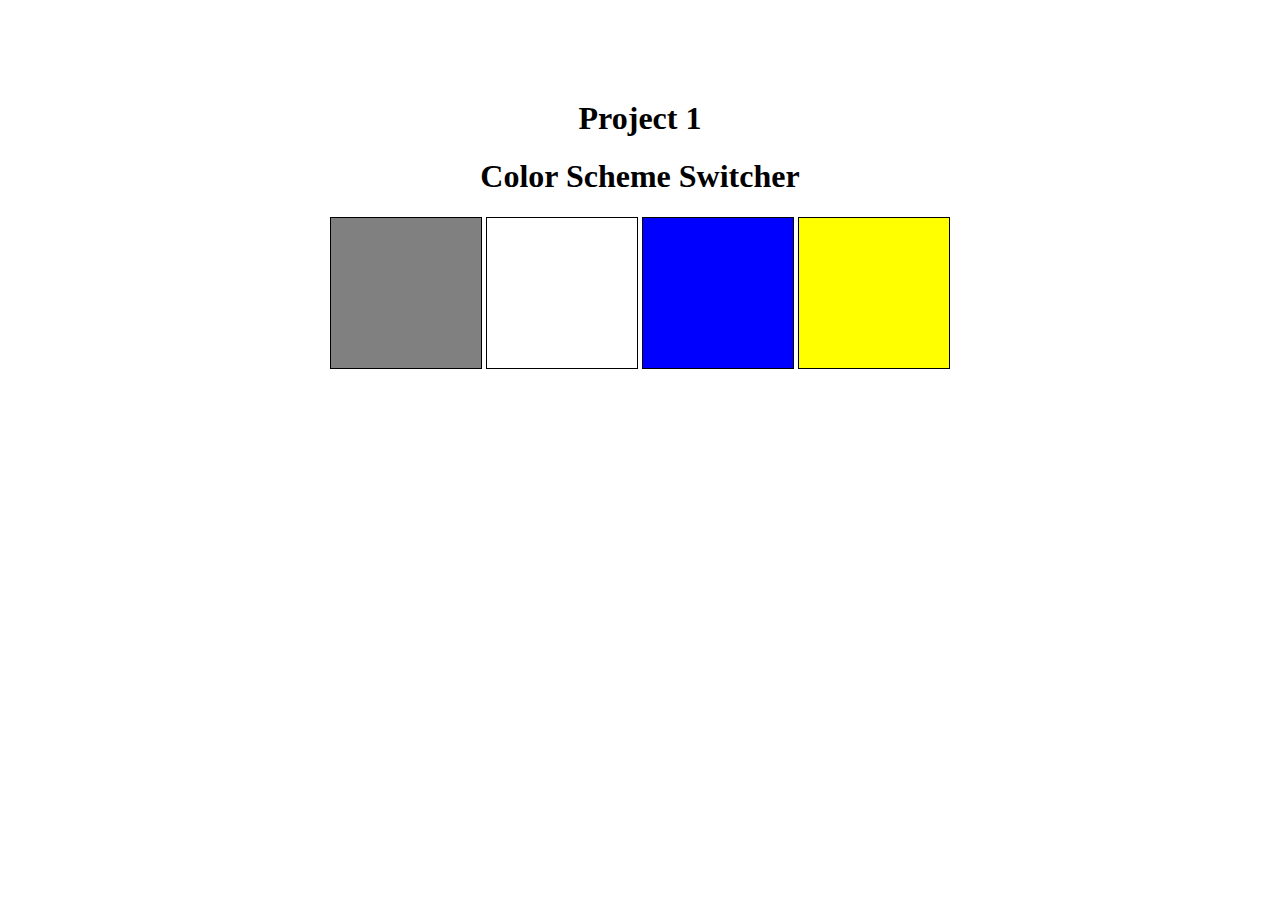
==== 07_projects/01_project/index.html @ 4bbb709e "Completed Project 1." ====
<!DOCTYPE html>
<html lang="en">
  <head>
    <meta charset="UTF-8" />
    <meta name="viewport" content="width=device-width, initial-scale=1.0" />
    <link rel="stylesheet" href="style.css" />
    <title>Document</title>
  </head>
  <body>
    <div id="canvas">
      <h1>Project 1</h1>
      <h1 style="text-align: center">Color Scheme Switcher</h1>
      <span class="button" id="grey"></span>
      <span class="button" id="white"></span>
      <span class="button" id="blue"></span>
      <span class="button" id="yellow"></span>
    </div>
  </body>
  <script src="./script.js"></script>
</html>
---- 07_projects/01_project/style.css ----
html {
    margin: 0;
  }
  
  span {
    display: block;
  }
  #canvas {
    margin: 100px auto 100px;
    width: 80%;
    text-align: center;
  }

.button{
    height: 150px;
    width: 150px;
    border: 1px solid black;
    display: inline-block;
}

#grey{
    background-color: grey;
}

#white{
    background-color: #fff;
}

#blue{
    background-color: blue;
}

#yellow{
    background-color: yellow;
}
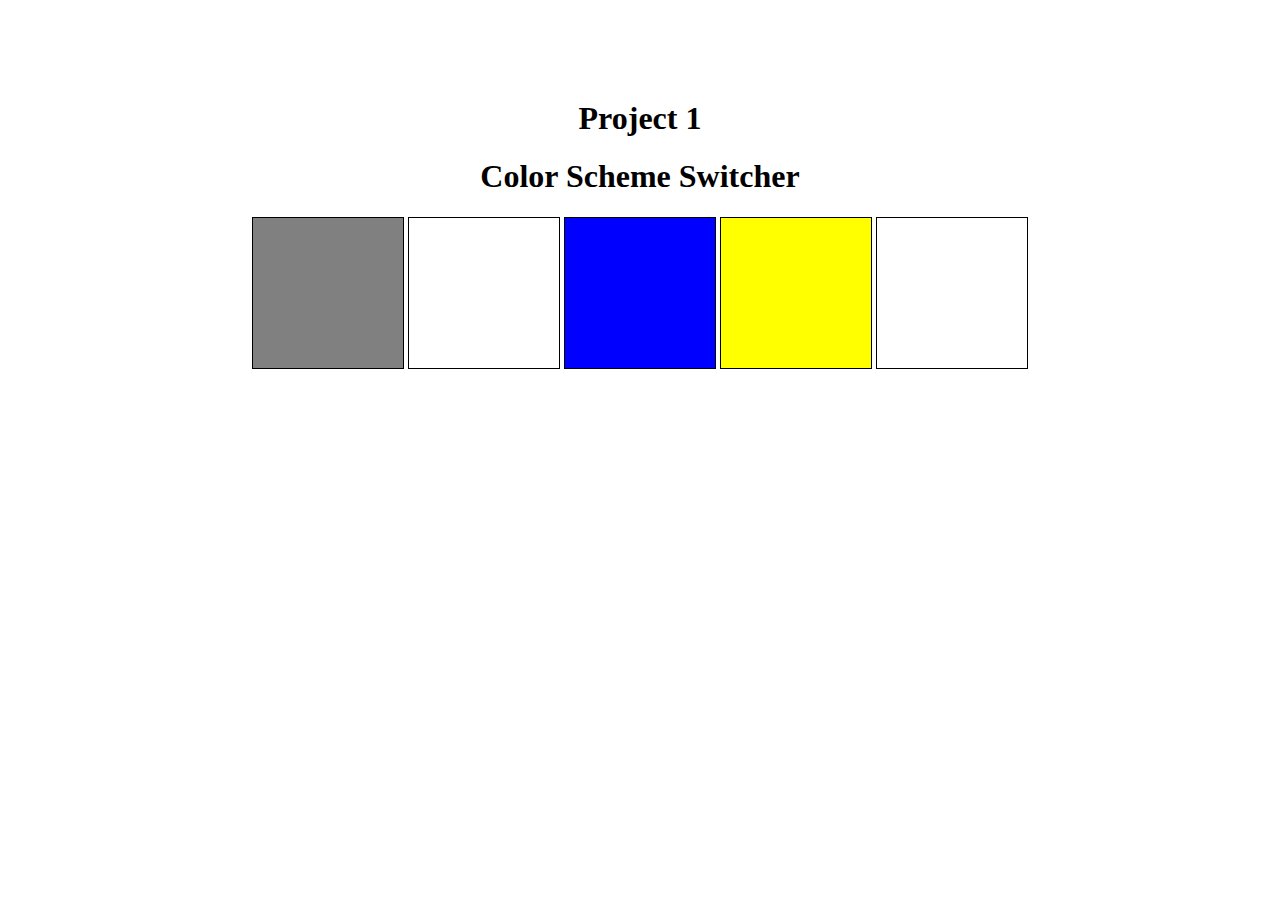
==== commit 57e1bd50: "Minor Change.." ====
--- a/07_projects/01_project/index.html
+++ b/07_projects/01_project/index.html
@@ -14,6 +14,7 @@
       <span class="button" id="white"></span>
       <span class="button" id="blue"></span>
       <span class="button" id="yellow"></span>
+      <span class="button" id="purple"></span>
     </div>
   </body>
   <script src="./script.js"></script>
